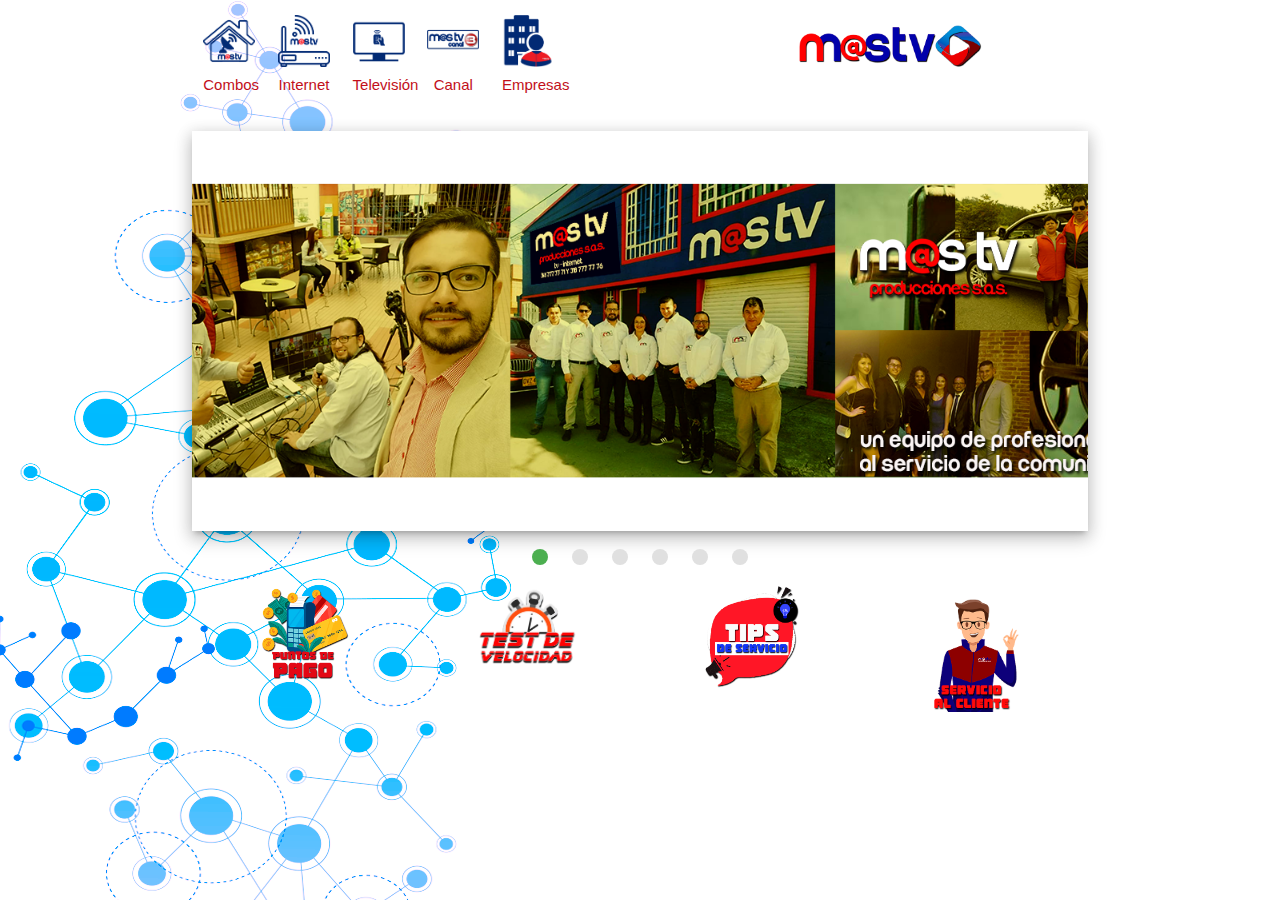
==== index.html @ cb37196f "Initial commit" ====
<!DOCTYPE html>
<html lang="es">
<head>
    <link rel="stylesheet" href="css/style.css">
    <link rel="stylesheet" href="css/materialize.css">
    <meta charset="UTF-8">
    <meta http-equiv="X-UA-Compatible" content="IE=edge">
    <meta name="viewport" content="width=device-width, initial-scale=1.0">
    <title>MASTV - Empresa de Telecomunicaciones</title>
</head>
<body class="fondo">
<header>
    <div class="container" id="index">
		<div class="row section bg-blanco">
			<div class="col s12 hide-on-large-only section">
				<a href="#index.html" class="enlaces"><center><img src="images/mastv.png" class="responsive-img"></center></a>
			</div>
			<div class="col l1 s2 section">
				<a href="#" class="enlaces"><img src="img/home-icon.png" class="responsive-img"><center><strong>Combos</strong></center></a>
			</div>
			<div class="col l1 s2 section">
				<a href="#" class="enlaces"><img src="img/internet.png" class="responsive-img"><center><strong>Internet</strong></center></a>
			</div>
			<div class="col l1 s2 section">
				<a href="#" class="enlaces"><img src="img/tv.png" class="responsive-img"><center><strong>Televisión</strong></center></a>
			</div>
			<div class="col l1 s2 section">
				<a href="#" class="enlaces"><img src="img/Canal.png" class="responsive-img"><center><strong>Canal</strong></center></a>
			</div>
			<div class="col l1 s2 section">
				<a href="#" class="enlaces"><img src="img/Empresas.png" class="responsive-img"><center><strong>Empresas</strong></center></a>
			</div>
			<div class="col l6 s12 hide-on-med-only">
				<a href="index.html" class="enlaces"><img src="img/mastv.png" class="responsive-img img-align"></a>
			</div>
		</div>
       

        
		<div class="slider">
			<ul class="slides z-depth-3">
				<li>
					<img src="img/slider/1.png" class="responsive-img">
						<div class="caption center-align">
							<h3><a href="Enlaces/PuntosdePago.html"></a></h3>
							<h5 class="light grey-text text-lighten-3"></h5>
						</div>
				</li>
				<li>
					<img src="img/slider/2.png" class="responsive-img">
						<div class="caption center-align">
							<h3></h3>
							<h5 class="light grey-text text-lighten-3"></h5>
						</div>
				</li>
				<li>
					<img src="img/slider/3.png" class="responsive-img">
						<div class="caption center-align">
							<h3></h3>
							<h5 class="light grey-text text-lighten-3"></h5>
						</div>
				</li>
				<li>
					<img src="img/slider/4.png" class="responsive-img">
						<div class="caption center-align">
							<h3></h3>
							<h5 class="light grey-text text-lighten-3"></h5>
						</div>
				</li>
				<li>
					<img src="img/slider/5.png" class="">
						<div class="caption center-align">
							<h3></h3>
							<h5 class="light grey-text text-lighten-3"></h5>
						</div>
				</li>
				<li>
					<img src="img/slider/6.png" class="resposive-img">
						<div class="caption center-align">
							<h3></h3>
							<h5 class="light grey-text text-lighten-3"></h5>
						</div>
				</li>
			</ul>
		</div>
    </div> 
</header>  
<main>
    <div class="container">
        <div class="row section">
			<div class="col s3">
				<a href="Enlaces/PuntosdePago.html"><center><img src="img/Punto-pago_2.png" class="responsive-img icons hoverable"></center></a>
			</div>
			<div class="col s3">
				<a href="#"><center><img src="img/Icon-Test.png" class="responsive-img icons hoverable"></center></a>
			</div>
			<div class="col s3">
				<a href="#"><center><img src="img/Servicios.png" class="responsive-img icons hoverable"></center></a>
			</div>
			<div class="col s3">
				<a href="#"><center><img src="img/SAC.png" class="responsive-img icons hoverable"></center></a>
			</div>
		</div>
    </div>
</main>

</body>
<script src="js/materialize.js"></script>
<script src="js/app.js"></script>
</html>
---- css/style.css ----
.fondo{
	background: url(../img/Fondo.png);
	background-repeat: no-repeat;
	position: sticky;
}
.linea{
	border: 1px solid black;
}
.img-align{
	padding-left: 50%;
}
.enlaces {
  color: #c20f1a;
  transition: background-color .5s;
}
.combo-png{
	width: 120%;
}
.banner-pago{
	width: 50%;
}
.enlaces:hover {
  color: #022a74;
}
.borde{
	border: 1px solid black;
}
.icons{
	width: 50%;
}
.img-responsive{
	max-width: 100%;
	max-height: 100%;
}
.circulo-color{
	border-radius: 50%;
	background-color: red;
	border:1px solid black;
}
.pasos{
	width: 60%;
}
.boton{
	/*margin-top: 14%;*/
	width: 50%;
	height: 50%;
}
.guia{
	width: 200px;
	height: 200px;
	display: inline-block;
}
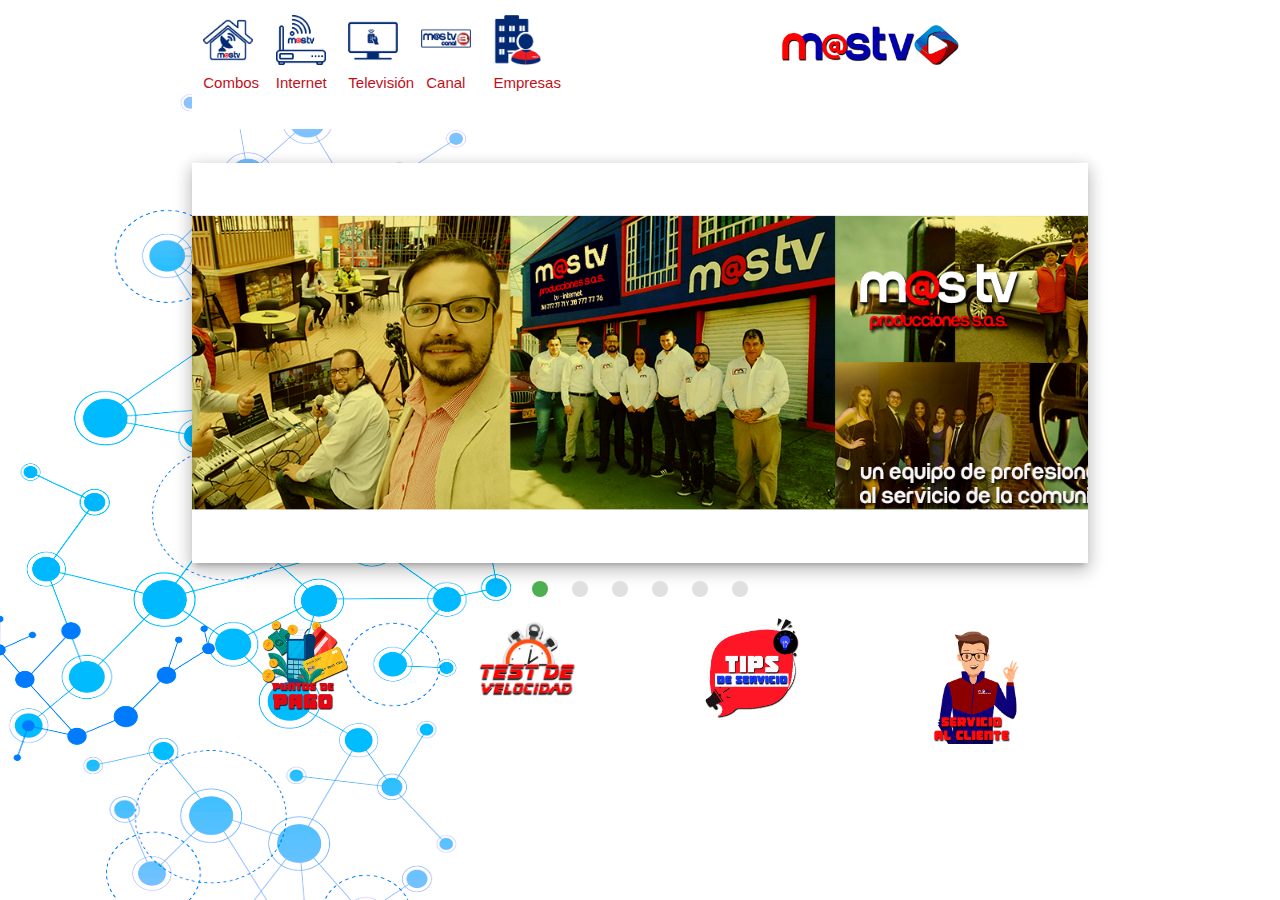
==== commit 3fda8c05: "Actualizacion" ====
--- a/index.html
+++ b/index.html
@@ -11,32 +11,35 @@
 <body class="fondo">
 <header>
     <div class="container" id="index">
-		<div class="row section bg-blanco">
-			<div class="col s12 hide-on-large-only section">
-				<a href="#index.html" class="enlaces"><center><img src="images/mastv.png" class="responsive-img"></center></a>
+		    
+			<div class="panel2">
 			</div>
-			<div class="col l1 s2 section">
-				<a href="#" class="enlaces"><img src="img/home-icon.png" class="responsive-img"><center><strong>Combos</strong></center></a>
-			</div>
-			<div class="col l1 s2 section">
-				<a href="#" class="enlaces"><img src="img/internet.png" class="responsive-img"><center><strong>Internet</strong></center></a>
-			</div>
-			<div class="col l1 s2 section">
-				<a href="#" class="enlaces"><img src="img/tv.png" class="responsive-img"><center><strong>Televisión</strong></center></a>
-			</div>
-			<div class="col l1 s2 section">
-				<a href="#" class="enlaces"><img src="img/Canal.png" class="responsive-img"><center><strong>Canal</strong></center></a>
-			</div>
-			<div class="col l1 s2 section">
-				<a href="#" class="enlaces"><img src="img/Empresas.png" class="responsive-img"><center><strong>Empresas</strong></center></a>
-			</div>
-			<div class="col l6 s12 hide-on-med-only">
-				<a href="index.html" class="enlaces"><img src="img/mastv.png" class="responsive-img img-align"></a>
-			</div>
-		</div>
-       
-
-        
+			<div class="panel">
+                <div class="row section bg-blanco nav">
+                    <div class="col s12 hide-on-large-only section">
+                        <a href="#index.html" class="enlaces"><center><img src="images/mastv.png" class="responsive-img"></center></a>
+                    </div>
+                    <div class="col l1 s2 section">
+                        <a href="#" class="enlaces"><img src="img/home-icon.png" class="responsive-img"><center><strong>Combos</strong></center></a>
+                    </div>
+                    <div class="col l1 s2 section">
+                        <a href="#" class="enlaces"><img src="img/internet.png" class="responsive-img"><center><strong>Internet</strong></center></a>
+                    </div>
+                    <div class="col l1 s2 section">
+                        <a href="#" class="enlaces"><img src="img/tv.png" class="responsive-img"><center><strong>Televisión</strong></center></a>
+                    </div>
+                    <div class="col l1 s2 section">
+                        <a href="#" class="enlaces"><img src="img/Canal.png" class="responsive-img"><center><strong>Canal</strong></center></a>
+                    </div>
+                    <div class="col l1 s2 section">
+                        <a href="#" class="enlaces"><img src="img/Empresas.png" class="responsive-img"><center><strong>Empresas</strong></center></a>
+                    </div>
+                    <div class="col l6 s12 hide-on-med-only">
+                        <a href="index.html" class="enlaces"><img src="img/mastv.png" class="responsive-img img-align"></a>
+                    </div>
+                </div>
+			</div>	
+ 
 		<div class="slider">
 			<ul class="slides z-depth-3">
 				<li>
@@ -84,7 +87,7 @@
 			</ul>
 		</div>
     </div> 
-</header>  
+</header>
 <main>
     <div class="container">
         <div class="row section">
--- a/css/style.css
+++ b/css/style.css
@@ -2,6 +2,26 @@
 	background: url(../img/Fondo.png);
 	background-repeat: no-repeat;
 	position: sticky;
+}
+header .panel{
+    position: fixed;
+    z-index: 3;
+	top: 0;
+    background-color: rgb(255, 255, 255);
+	width: 68%;
+}
+.panel2{
+	width: 1280px;
+	height: 163px;
+}
+.header{
+	padding: 15px 0;
+    position: fixed;
+    top: 0;
+    left: 0;
+    z-index: 2;
+    width: 100%;
+    background-color: rgba(255, 255, 255, 0.80);
 }
 .linea{
 	border: 1px solid black;
@@ -50,4 +70,4 @@
 	height: 200px;
 	display: inline-block;
 }
-	+
